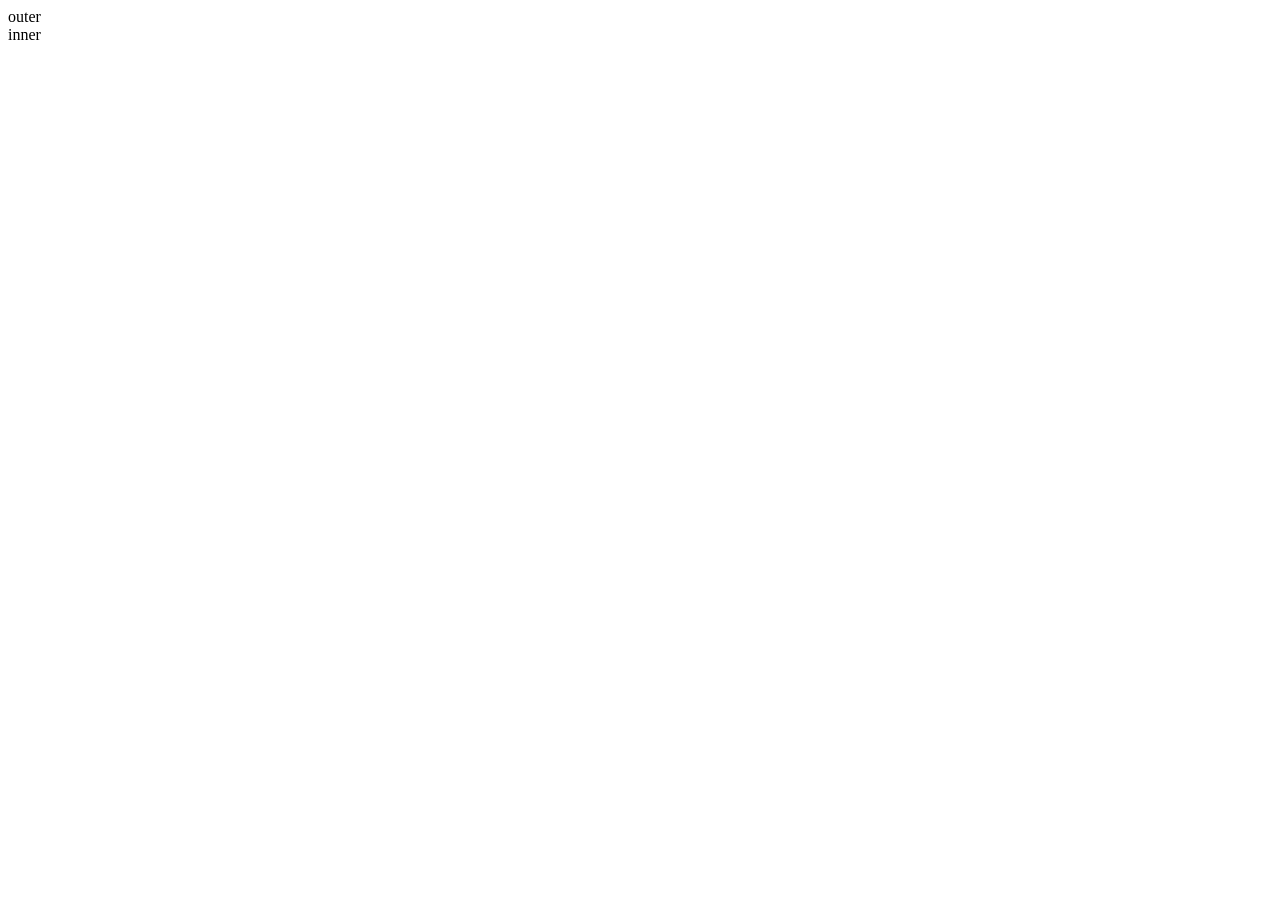
==== index.html @ 15ba67db "First" ====
<!DOCTYPE html>
<html lang="en">

<head>
    <meta charset="UTF-8">
    <meta name="viewport" content="width=device-width, initial-scale=1.0">
    <title>WebDev</title>

    <link rel="stylesheet" href="style.css">
</head>

<body>
    <div id="outer">
        outer
        <div id="inner">
            inner

        </div>
    </div>
</body>

</html>
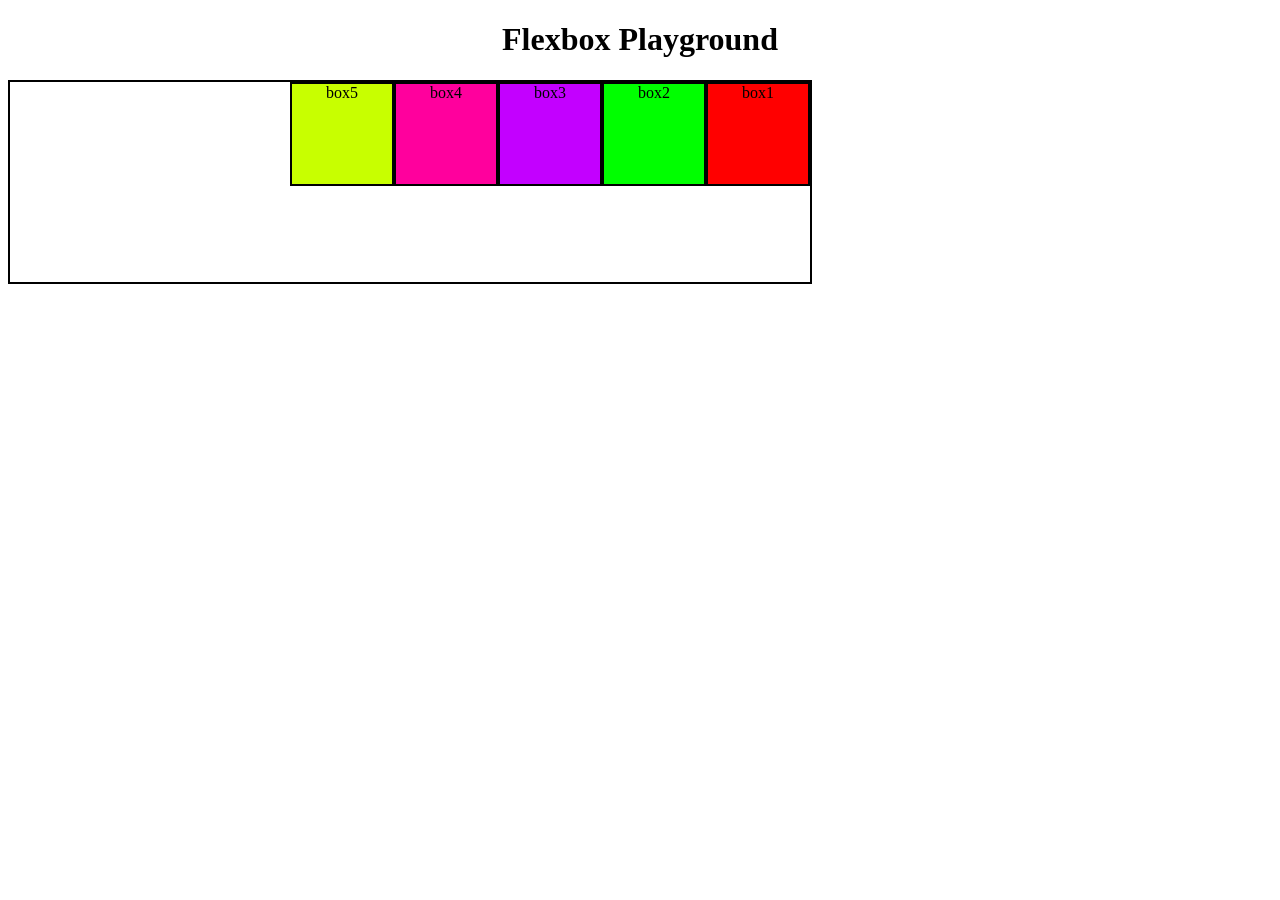
==== commit 283d7914: "WebDev" ====
--- a/index.html
+++ b/index.html
@@ -10,12 +10,13 @@
 </head>
 
 <body>
-    <div id="outer">
-        outer
-        <div id="inner">
-            inner
-
-        </div>
+    <h1>Flexbox Playground</h1>
+    <div id="container">
+        <div id="box1">box1</div>
+        <div id="box2">box2</div>
+        <div id="box3">box3</div>
+        <div id="box4">box4</div>
+        <div id="box5">box5</div>
     </div>
 </body>
 
--- a/style.css
+++ b/style.css
@@ -0,0 +1,38 @@
+body {
+    text-align: center;
+}
+
+div {
+    height: 100px;
+    width: 100px;
+    display: inline-block;
+    border: 2px solid black;
+}
+
+#container {
+    width: 800px;
+    height: 200px;
+    display: flex;
+    flex-direction: row-reverse;
+}
+
+
+#box1 {
+    background-color: red;
+}
+
+#box2 {
+    background-color: rgb(0, 255, 0);
+}
+
+#box3 {
+    background-color: rgb(195, 0, 255);
+}
+
+#box4 {
+    background-color: rgb(255, 0, 157);
+}
+
+#box5 {
+    background-color: rgb(200, 255, 0);
+}
